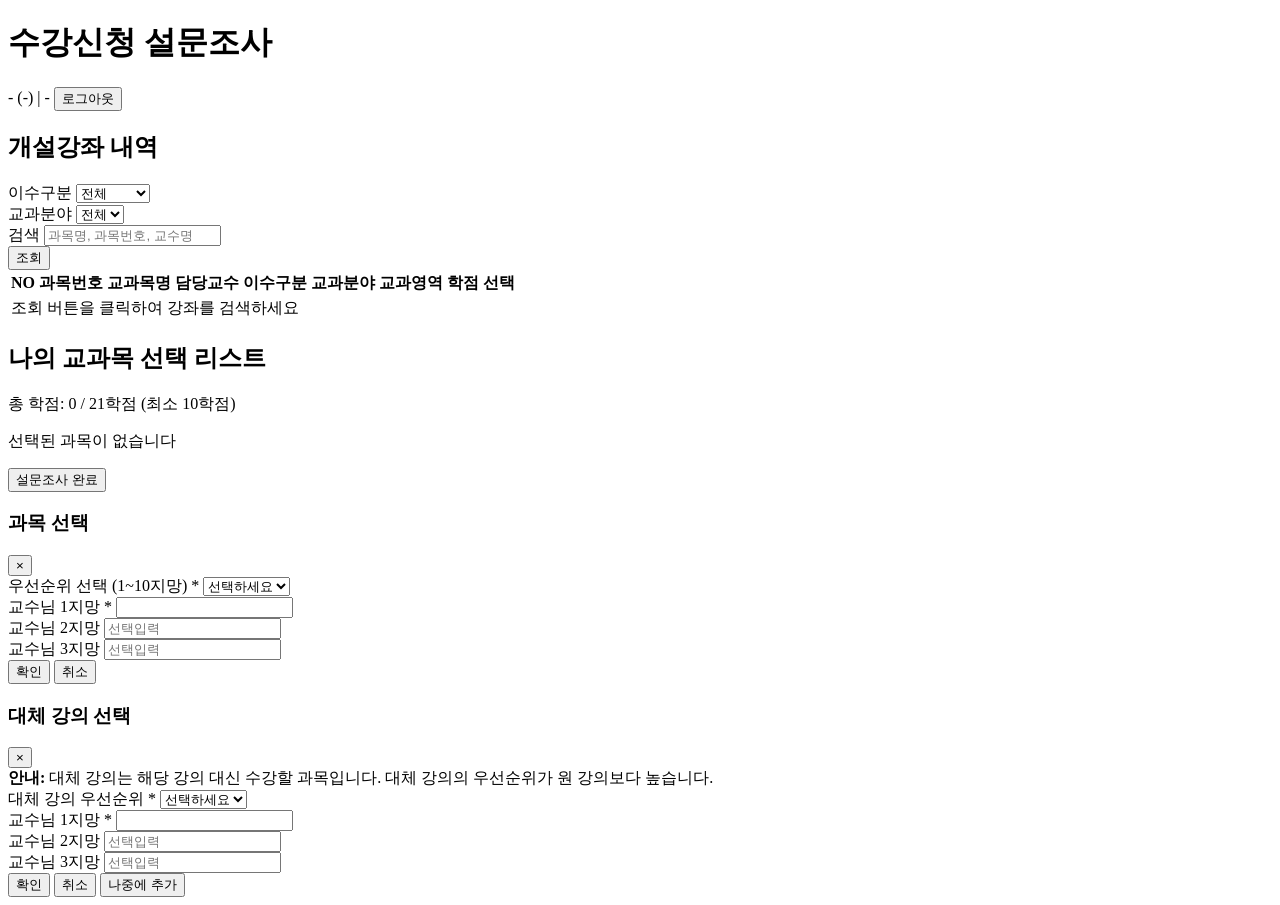
==== web/templates/index.html @ 372b7e85 "Initial commit: 수강신청 설문조사 시스템 - Go backend with SQLite database - Vanilla JavaScript frontend - Stud" ====
<!DOCTYPE html>
<html lang="ko">
<head>
    <meta charset="UTF-8">
    <meta name="viewport" content="width=device-width, initial-scale=1.0">
    <title>수강신청 설문조사 - 과목 선택</title>
    <link rel="stylesheet" href="/public/css/main.css">
</head>
<body>
    <div class="main-container">
        <!-- Header -->
        <header class="header">
            <div class="header-content">
                <h1>수강신청 설문조사</h1>
                <div class="student-info">
                    <span id="studentName">-</span> (<span id="studentId">-</span>)
                    <span class="separator">|</span>
                    <span id="studentMajor">-</span>
                    <button id="logoutBtn" class="btn btn-secondary btn-sm">로그아웃</button>
                </div>
            </div>
        </header>

        <!-- Main Content -->
        <main class="content">
            <!-- Course List Section -->
            <section class="course-section">
                <div class="section-header">
                    <h2>개설강좌 내역</h2>
                </div>

                <!-- Filters -->
                <div class="filters">
                    <div class="filter-group">
                        <label>이수구분</label>
                        <select id="filterDivision">
                            <option value="">전체</option>
                            <option value="교양">교양</option>
                            <option value="전공필수">전공필수</option>
                            <option value="전공선택">전공선택</option>
                            <option value="기초필수">기초필수</option>
                            <option value="기초선택">기초선택</option>
                        </select>
                    </div>

                    <div class="filter-group">
                        <label>교과분야</label>
                        <select id="filterField">
                            <option value="">전체</option>
                        </select>
                    </div>

                    <div class="filter-group">
                        <label>검색</label>
                        <input type="text" id="searchInput" placeholder="과목명, 과목번호, 교수명">
                    </div>

                    <button id="searchBtn" class="btn btn-primary">조회</button>
                </div>

                <!-- Course Table -->
                <div class="table-wrapper">
                    <table class="course-table">
                        <thead>
                            <tr>
                                <th>NO</th>
                                <th>과목번호</th>
                                <th>교과목명</th>
                                <th>담당교수</th>
                                <th>이수구분</th>
                                <th>교과분야</th>
                                <th>교과영역</th>
                                <th>학점</th>
                                <th>선택</th>
                            </tr>
                        </thead>
                        <tbody id="courseTableBody">
                            <tr>
                                <td colspan="9" class="no-data">조회 버튼을 클릭하여 강좌를 검색하세요</td>
                            </tr>
                        </tbody>
                    </table>
                </div>

                <div class="pagination" id="pagination"></div>
            </section>

            <!-- My Selections Section -->
            <section class="selection-section">
                <div class="section-header">
                    <h2>나의 교과목 선택 리스트</h2>
                    <div class="credits-info">
                        총 학점: <span id="totalCredits">0</span> / 21학점
                        <span class="credit-range">(최소 10학점)</span>
                    </div>
                </div>

                <div class="selections-wrapper" id="selectionsWrapper">
                    <p class="no-selections">선택된 과목이 없습니다</p>
                </div>

                <div class="submit-section">
                    <button id="submitBtn" class="btn btn-primary btn-large">설문조사 완료</button>
                </div>
            </section>
        </main>
    </div>

    <!-- Course Selection Modal -->
    <div id="selectionModal" class="modal">
        <div class="modal-content">
            <div class="modal-header">
                <h3>과목 선택</h3>
                <button class="modal-close">&times;</button>
            </div>
            <div class="modal-body">
                <div class="selected-course-info" id="modalCourseInfo"></div>

                <div class="form-group">
                    <label>우선순위 선택 (1~10지망) *</label>
                    <select id="modalPriority">
                        <option value="">선택하세요</option>
                        <option value="1">1지망</option>
                        <option value="2">2지망</option>
                        <option value="3">3지망</option>
                        <option value="4">4지망</option>
                        <option value="5">5지망</option>
                        <option value="6">6지망</option>
                        <option value="7">7지망</option>
                        <option value="8">8지망</option>
                        <option value="9">9지망</option>
                        <option value="10">10지망</option>
                    </select>
                </div>

                <div class="form-group">
                    <label>교수님 1지망 *</label>
                    <input type="text" id="modalProf1" readonly>
                </div>

                <div class="form-group">
                    <label>교수님 2지망</label>
                    <input type="text" id="modalProf2" placeholder="선택입력">
                </div>

                <div class="form-group">
                    <label>교수님 3지망</label>
                    <input type="text" id="modalProf3" placeholder="선택입력">
                </div>

                <div class="current-selections-preview" id="currentSelectionsPreview"></div>
            </div>
            <div class="modal-footer">
                <button id="modalConfirm" class="btn btn-primary">확인</button>
                <button id="modalCancel" class="btn btn-secondary">취소</button>
            </div>
        </div>
    </div>

    <!-- Alternative Course Modal -->
    <div id="alternativeModal" class="modal">
        <div class="modal-content">
            <div class="modal-header">
                <h3>대체 강의 선택</h3>
                <button class="modal-close">&times;</button>
            </div>
            <div class="modal-body">
                <div class="info-message">
                    <strong>안내:</strong> 대체 강의는 해당 강의 대신 수강할 과목입니다.
                    대체 강의의 우선순위가 원 강의보다 높습니다.
                </div>

                <div class="recommended-courses" id="recommendedCourses"></div>

                <div class="selected-course-info" id="altModalCourseInfo"></div>

                <div class="form-group">
                    <label>대체 강의 우선순위 *</label>
                    <select id="altModalPriority">
                        <option value="">선택하세요</option>
                        <option value="1">1순위</option>
                        <option value="2">2순위</option>
                    </select>
                </div>

                <div class="form-group">
                    <label>교수님 1지망 *</label>
                    <input type="text" id="altModalProf1">
                </div>

                <div class="form-group">
                    <label>교수님 2지망</label>
                    <input type="text" id="altModalProf2" placeholder="선택입력">
                </div>

                <div class="form-group">
                    <label>교수님 3지망</label>
                    <input type="text" id="altModalProf3" placeholder="선택입력">
                </div>
            </div>
            <div class="modal-footer">
                <button id="altModalConfirm" class="btn btn-primary">확인</button>
                <button id="altModalCancel" class="btn btn-secondary">취소</button>
                <button id="altModalSkip" class="btn btn-tertiary">나중에 추가</button>
            </div>
        </div>
    </div>

    <script src="/public/js/common.js"></script>
    <script src="/public/js/main.js"></script>
</body>
</html>
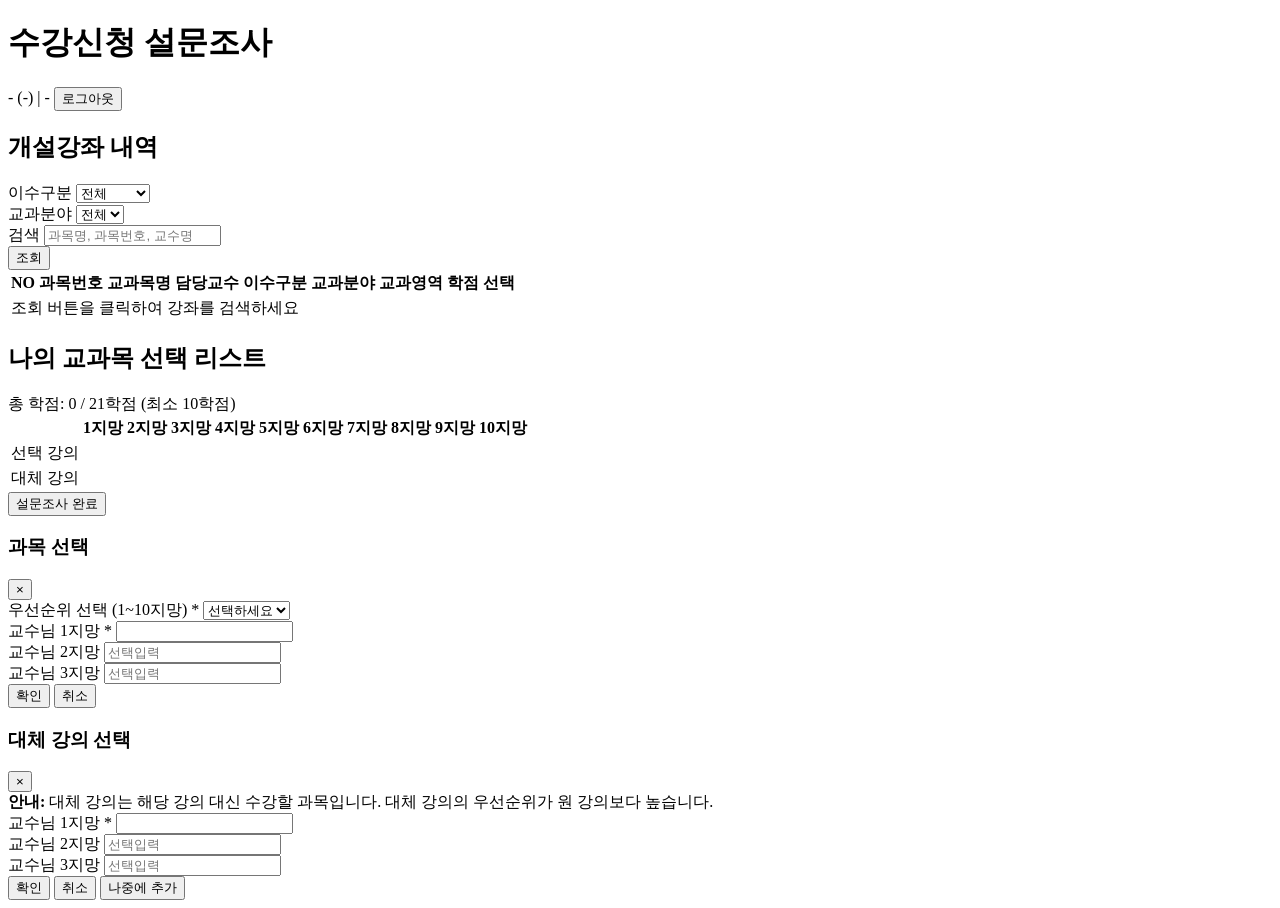
==== commit a97c39b2: "Improve survey UI and add admin features - Change selection list to table layout (1-10 priority colu" ====
--- a/web/templates/index.html
+++ b/web/templates/index.html
@@ -95,8 +95,52 @@
                     </div>
                 </div>
 
-                <div class="selections-wrapper" id="selectionsWrapper">
-                    <p class="no-selections">선택된 과목이 없습니다</p>
+                <div class="selections-table-wrapper">
+                    <table class="selections-table" id="selectionsTable">
+                        <thead>
+                            <tr>
+                                <th class="row-label"></th>
+                                <th>1지망</th>
+                                <th>2지망</th>
+                                <th>3지망</th>
+                                <th>4지망</th>
+                                <th>5지망</th>
+                                <th>6지망</th>
+                                <th>7지망</th>
+                                <th>8지망</th>
+                                <th>9지망</th>
+                                <th>10지망</th>
+                            </tr>
+                        </thead>
+                        <tbody>
+                            <tr>
+                                <td class="row-label">선택 강의</td>
+                                <td class="selection-cell" data-priority="1" data-type="main"></td>
+                                <td class="selection-cell" data-priority="2" data-type="main"></td>
+                                <td class="selection-cell" data-priority="3" data-type="main"></td>
+                                <td class="selection-cell" data-priority="4" data-type="main"></td>
+                                <td class="selection-cell" data-priority="5" data-type="main"></td>
+                                <td class="selection-cell" data-priority="6" data-type="main"></td>
+                                <td class="selection-cell" data-priority="7" data-type="main"></td>
+                                <td class="selection-cell" data-priority="8" data-type="main"></td>
+                                <td class="selection-cell" data-priority="9" data-type="main"></td>
+                                <td class="selection-cell" data-priority="10" data-type="main"></td>
+                            </tr>
+                            <tr>
+                                <td class="row-label">대체 강의</td>
+                                <td class="selection-cell alternative-cell" data-priority="1" data-type="alternative"></td>
+                                <td class="selection-cell alternative-cell" data-priority="2" data-type="alternative"></td>
+                                <td class="selection-cell alternative-cell" data-priority="3" data-type="alternative"></td>
+                                <td class="selection-cell alternative-cell" data-priority="4" data-type="alternative"></td>
+                                <td class="selection-cell alternative-cell" data-priority="5" data-type="alternative"></td>
+                                <td class="selection-cell alternative-cell" data-priority="6" data-type="alternative"></td>
+                                <td class="selection-cell alternative-cell" data-priority="7" data-type="alternative"></td>
+                                <td class="selection-cell alternative-cell" data-priority="8" data-type="alternative"></td>
+                                <td class="selection-cell alternative-cell" data-priority="9" data-type="alternative"></td>
+                                <td class="selection-cell alternative-cell" data-priority="10" data-type="alternative"></td>
+                            </tr>
+                        </tbody>
+                    </table>
                 </div>
 
                 <div class="submit-section">
@@ -175,15 +219,6 @@
                 <div class="selected-course-info" id="altModalCourseInfo"></div>
 
                 <div class="form-group">
-                    <label>대체 강의 우선순위 *</label>
-                    <select id="altModalPriority">
-                        <option value="">선택하세요</option>
-                        <option value="1">1순위</option>
-                        <option value="2">2순위</option>
-                    </select>
-                </div>
-
-                <div class="form-group">
                     <label>교수님 1지망 *</label>
                     <input type="text" id="altModalProf1">
                 </div>
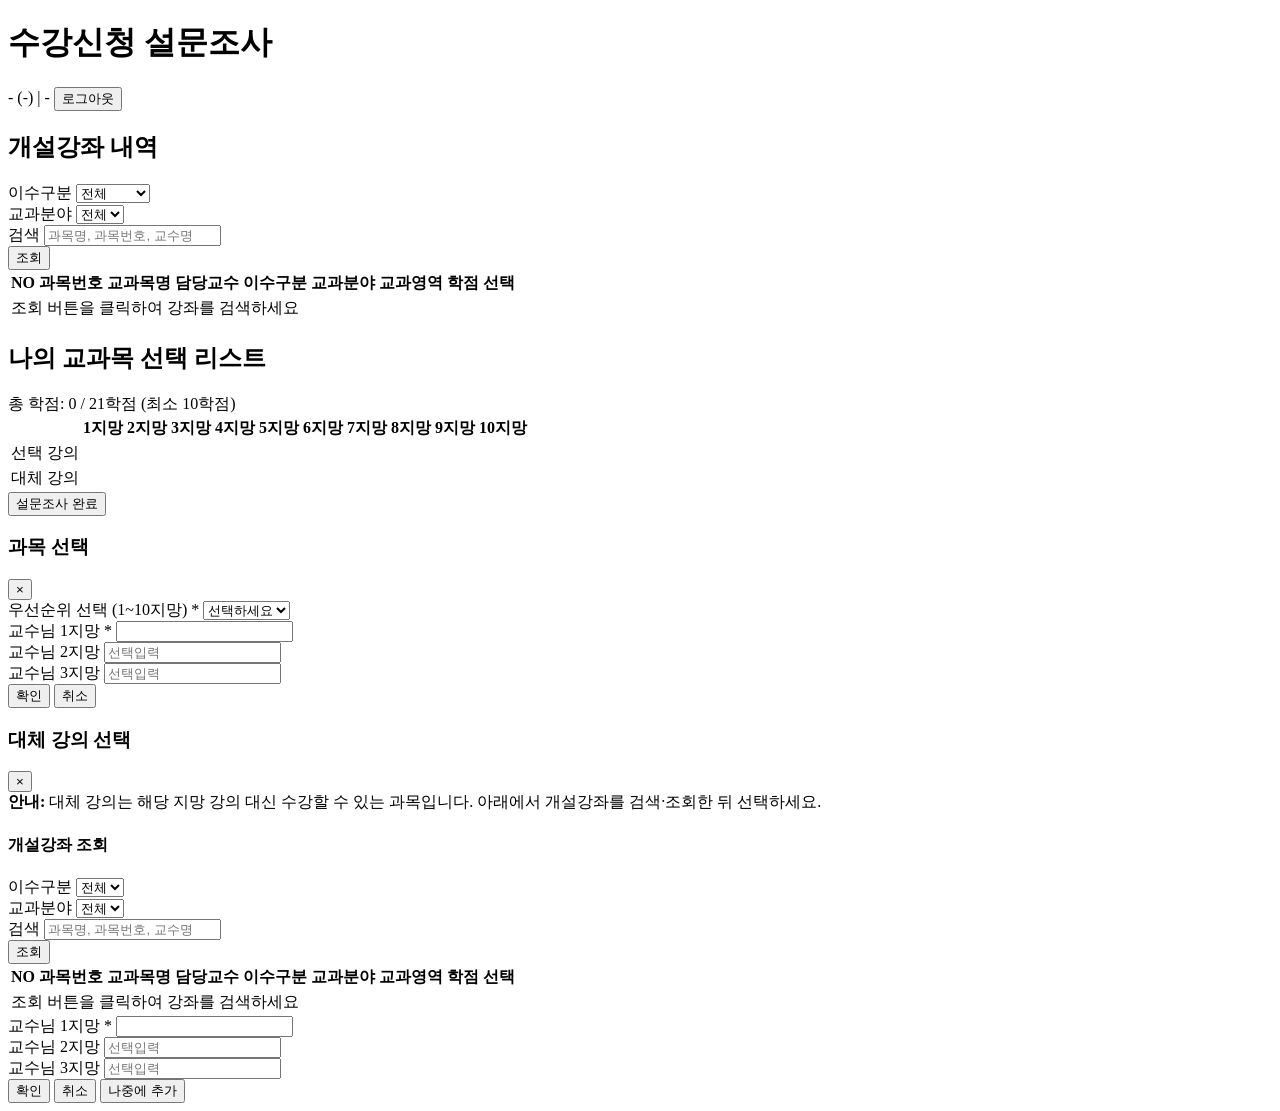
==== commit b429aa54: "대체강의 기능 수정" ====
--- a/web/templates/index.html
+++ b/web/templates/index.html
@@ -201,22 +201,71 @@
         </div>
     </div>
 
-    <!-- Alternative Course Modal -->
+    <!-- 대체 강의: 개설강좌 조회(메인과 동일) -->
     <div id="alternativeModal" class="modal">
-        <div class="modal-content">
+        <div class="modal-content modal-content-wide">
             <div class="modal-header">
                 <h3>대체 강의 선택</h3>
                 <button class="modal-close">&times;</button>
             </div>
             <div class="modal-body">
                 <div class="info-message">
-                    <strong>안내:</strong> 대체 강의는 해당 강의 대신 수강할 과목입니다.
-                    대체 강의의 우선순위가 원 강의보다 높습니다.
-                </div>
-
-                <div class="recommended-courses" id="recommendedCourses"></div>
-
-                <div class="selected-course-info" id="altModalCourseInfo"></div>
+                    <strong>안내:</strong> 대체 강의는 해당 지망 강의 대신 수강할 수 있는 과목입니다. 아래에서 개설강좌를 검색·조회한 뒤 선택하세요.
+                </div>
+
+                <div class="selected-course-info" id="altModalParentInfo"></div>
+
+                <div class="modal-course-browse">
+                    <h4 class="modal-section-title">개설강좌 조회</h4>
+                    <div class="filters filters-compact">
+                        <div class="filter-group">
+                            <label>이수구분</label>
+                            <select id="altFilterDivision">
+                                <option value="">전체</option>
+                            </select>
+                        </div>
+                        <div class="filter-group">
+                            <label>교과분야</label>
+                            <select id="altFilterField">
+                                <option value="">전체</option>
+                            </select>
+                        </div>
+                        <div class="filter-group filter-grow">
+                            <label>검색</label>
+                            <input type="text" id="altSearchInput" placeholder="과목명, 과목번호, 교수명">
+                        </div>
+                        <button type="button" id="altSearchBtn" class="btn btn-primary">조회</button>
+                    </div>
+
+                    <div class="table-wrapper modal-table-wrapper">
+                        <table class="course-table course-table-modal">
+                            <thead>
+                                <tr>
+                                    <th>NO</th>
+                                    <th>과목번호</th>
+                                    <th>교과목명</th>
+                                    <th>담당교수</th>
+                                    <th>이수구분</th>
+                                    <th>교과분야</th>
+                                    <th>교과영역</th>
+                                    <th>학점</th>
+                                    <th>선택</th>
+                                </tr>
+                            </thead>
+                            <tbody id="altCourseTableBody">
+                                <tr>
+                                    <td colspan="9" class="no-data">조회 버튼을 클릭하여 강좌를 검색하세요</td>
+                                </tr>
+                            </tbody>
+                        </table>
+                    </div>
+                    <div class="pagination" id="altPagination"></div>
+                </div>
+
+                <div class="selected-course-info alt-picked-summary" id="altModalSelectedCourseInfo" hidden>
+                    <strong>선택한 대체 강의</strong>
+                    <p id="altModalSelectedCourseDetail"></p>
+                </div>
 
                 <div class="form-group">
                     <label>교수님 1지망 *</label>
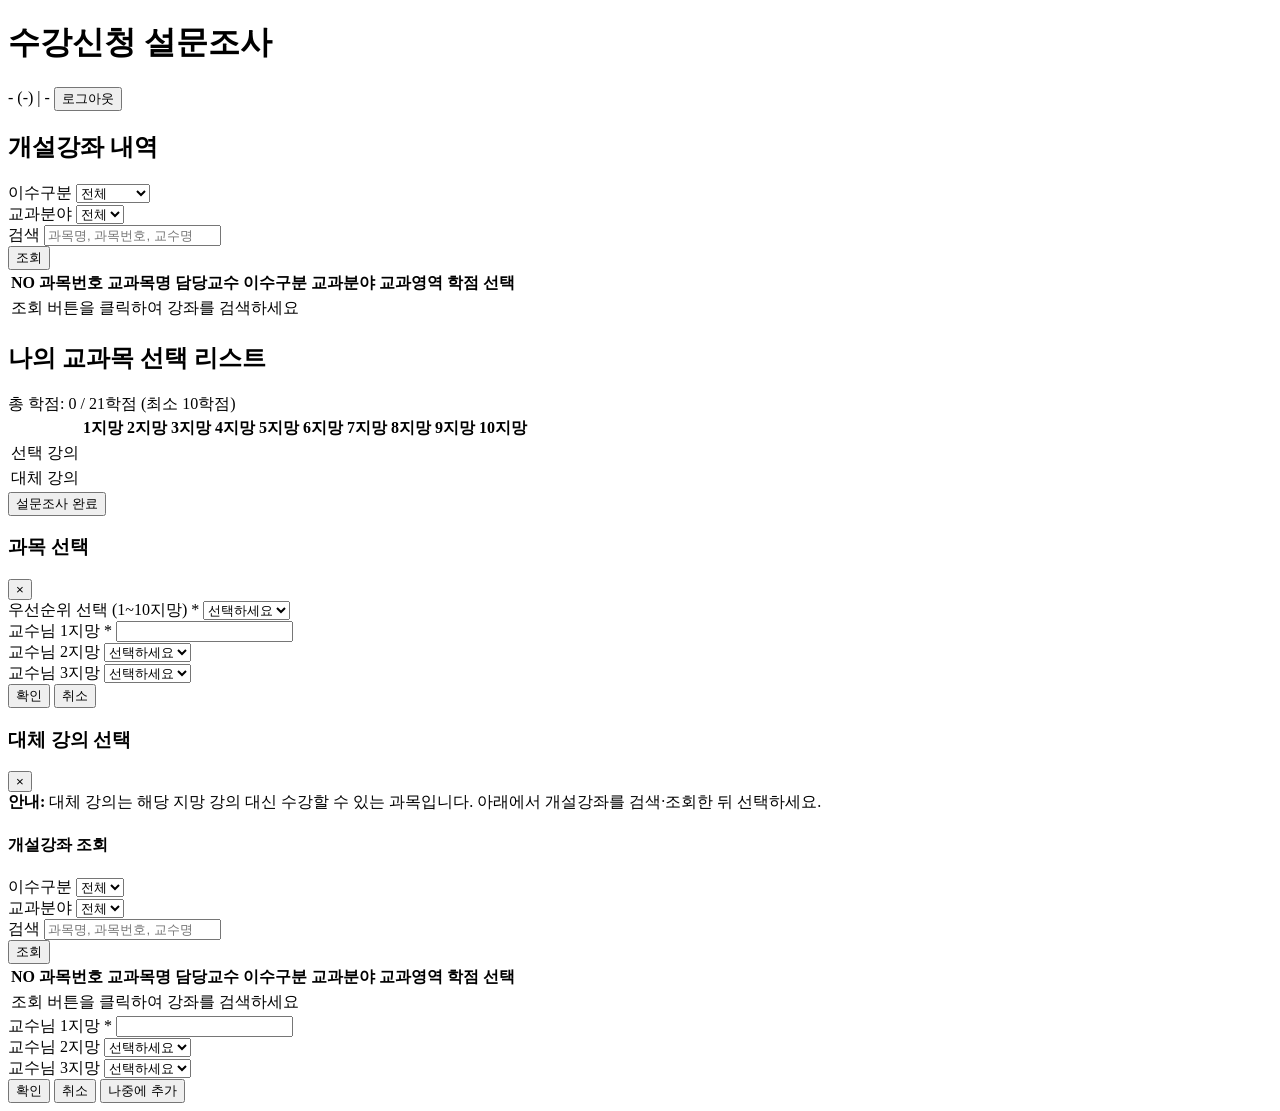
==== commit dabe1e76: "Add professor selection dropdowns and course deduplication - Add GET /api/courses/{id}/professors en" ====
--- a/web/templates/index.html
+++ b/web/templates/index.html
@@ -184,12 +184,16 @@
 
                 <div class="form-group">
                     <label>교수님 2지망</label>
-                    <input type="text" id="modalProf2" placeholder="선택입력">
+                    <select id="modalProf2">
+                        <option value="">선택하세요</option>
+                    </select>
                 </div>
 
                 <div class="form-group">
                     <label>교수님 3지망</label>
-                    <input type="text" id="modalProf3" placeholder="선택입력">
+                    <select id="modalProf3">
+                        <option value="">선택하세요</option>
+                    </select>
                 </div>
 
                 <div class="current-selections-preview" id="currentSelectionsPreview"></div>
@@ -269,17 +273,21 @@
 
                 <div class="form-group">
                     <label>교수님 1지망 *</label>
-                    <input type="text" id="altModalProf1">
+                    <input type="text" id="altModalProf1" readonly>
                 </div>
 
                 <div class="form-group">
                     <label>교수님 2지망</label>
-                    <input type="text" id="altModalProf2" placeholder="선택입력">
+                    <select id="altModalProf2">
+                        <option value="">선택하세요</option>
+                    </select>
                 </div>
 
                 <div class="form-group">
                     <label>교수님 3지망</label>
-                    <input type="text" id="altModalProf3" placeholder="선택입력">
+                    <select id="altModalProf3">
+                        <option value="">선택하세요</option>
+                    </select>
                 </div>
             </div>
             <div class="modal-footer">
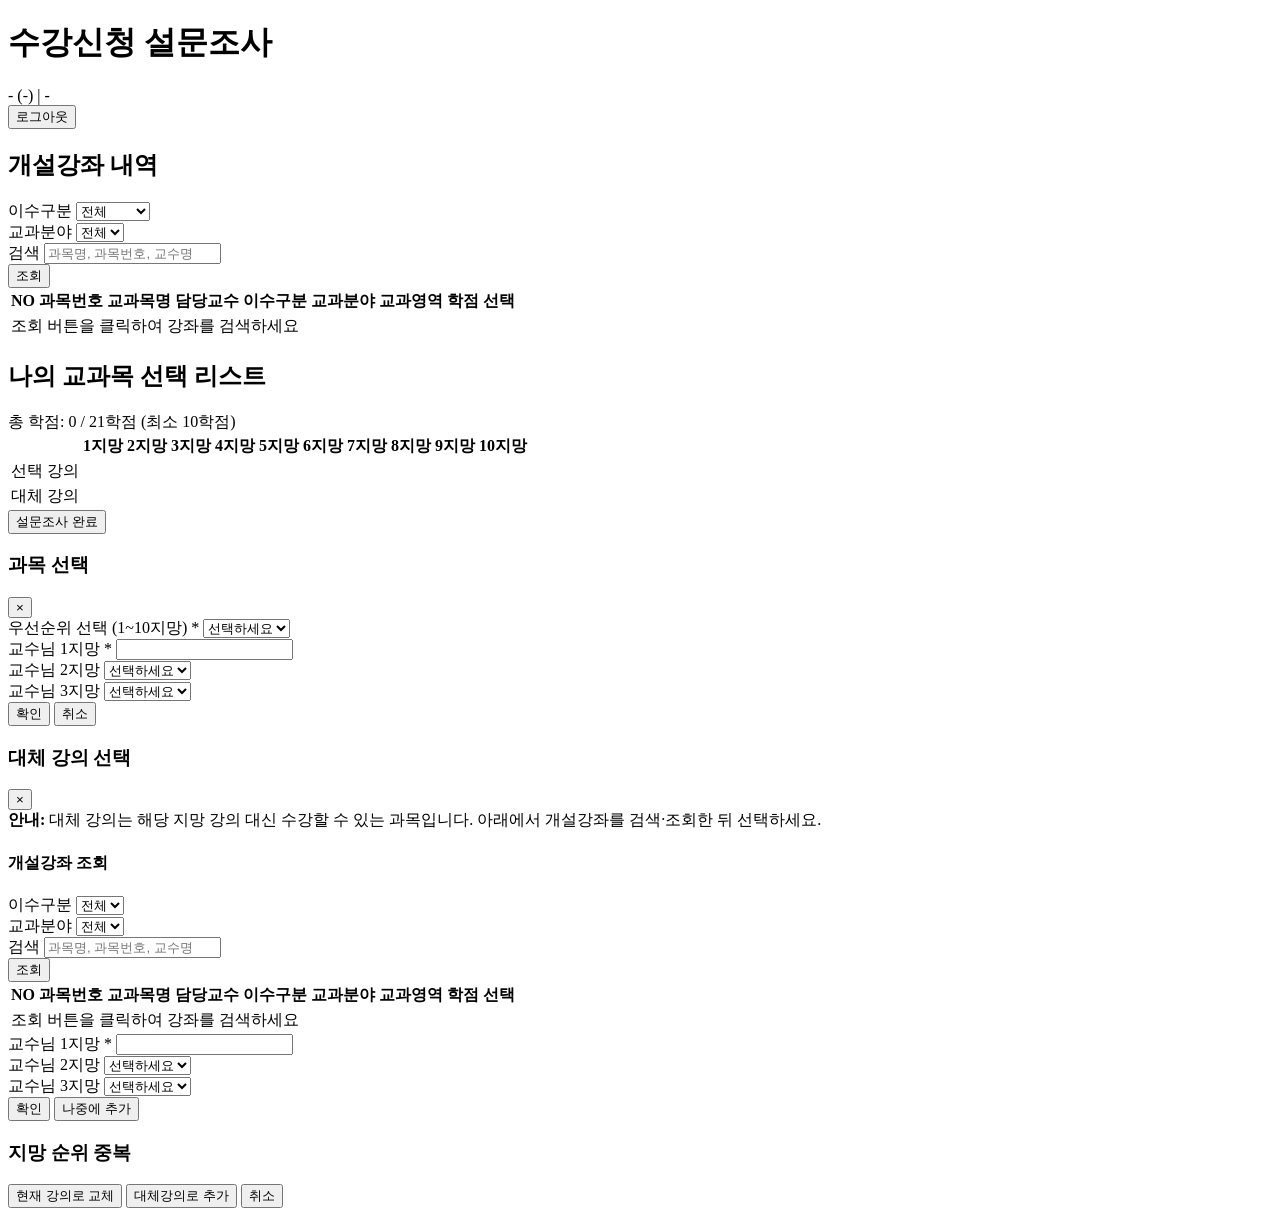
==== commit e5725f70: "Add standalone alternatives, free drag-and-drop, and UX improvements - Drag-and-drop: all cells free" ====
--- a/web/templates/index.html
+++ b/web/templates/index.html
@@ -13,9 +13,12 @@
             <div class="header-content">
                 <h1>수강신청 설문조사</h1>
                 <div class="student-info">
-                    <span id="studentName">-</span> (<span id="studentId">-</span>)
-                    <span class="separator">|</span>
-                    <span id="studentMajor">-</span>
+                    <div class="student-info-trigger">
+                        <span id="studentName">-</span> (<span id="studentId">-</span>)
+                        <span class="separator">|</span>
+                        <span id="studentMajor">-</span>
+                        <div class="student-info-tooltip" id="studentInfoTooltip"></div>
+                    </div>
                     <button id="logoutBtn" class="btn btn-secondary btn-sm">로그아웃</button>
                 </div>
             </div>
@@ -292,8 +295,24 @@
             </div>
             <div class="modal-footer">
                 <button id="altModalConfirm" class="btn btn-primary">확인</button>
-                <button id="altModalCancel" class="btn btn-secondary">취소</button>
-                <button id="altModalSkip" class="btn btn-tertiary">나중에 추가</button>
+                <button id="altModalSkip" class="btn btn-secondary">나중에 추가</button>
+            </div>
+        </div>
+    </div>
+
+    <!-- Priority Conflict Modal -->
+    <div id="priorityConflictModal" class="modal">
+        <div class="modal-content">
+            <div class="modal-header">
+                <h3>지망 순위 중복</h3>
+            </div>
+            <div class="modal-body">
+                <p id="priorityConflictMessage"></p>
+            </div>
+            <div class="modal-footer">
+                <button id="conflictReplaceBtn" class="btn btn-primary">현재 강의로 교체</button>
+                <button id="conflictAddAltBtn" class="btn btn-secondary">대체강의로 추가</button>
+                <button id="conflictCancelBtn" class="btn btn-tertiary">취소</button>
             </div>
         </div>
     </div>
